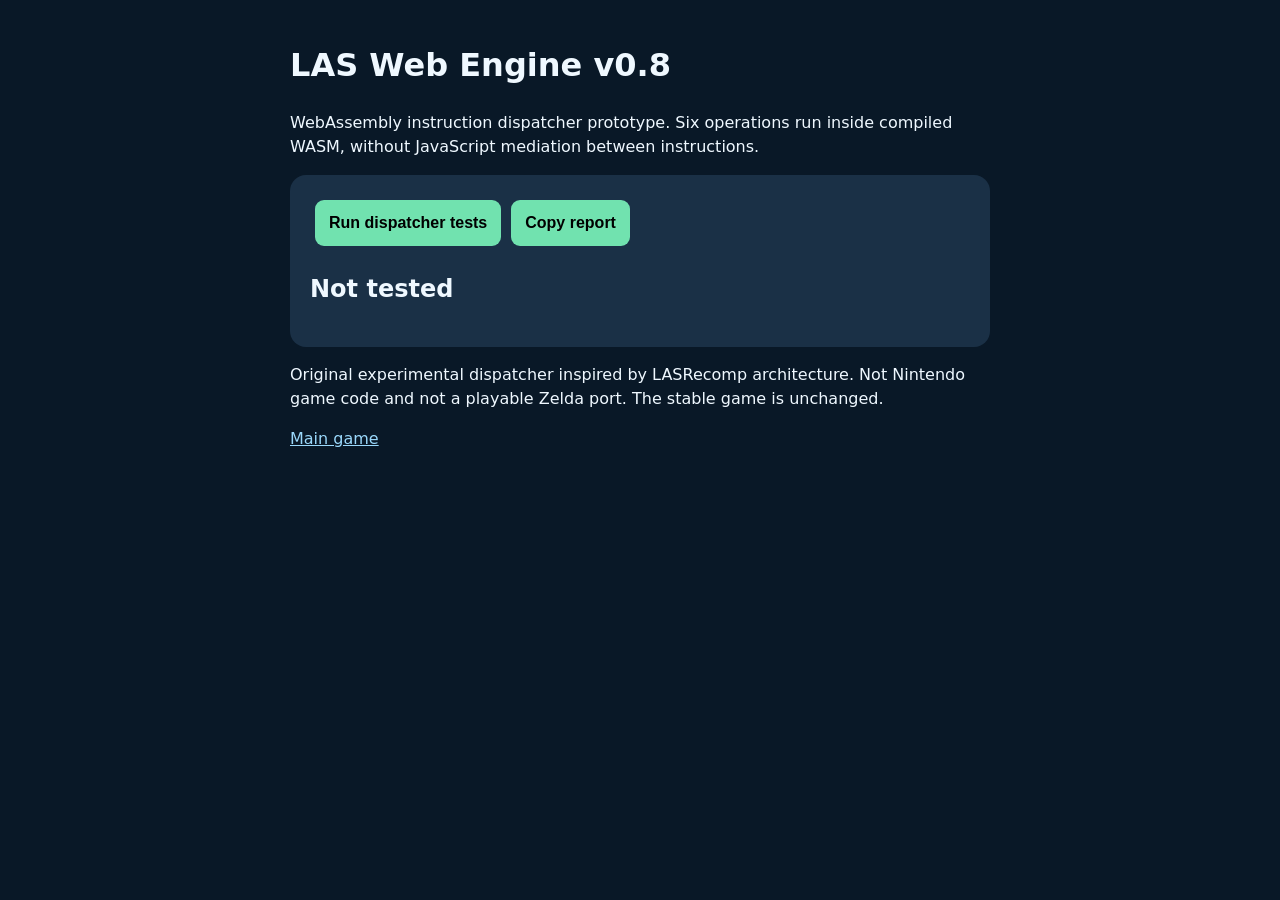
==== dev/dispatcher/index.html @ 83986266 "Publish LAS Web Engine v0.8 WASM dispatcher preview" ====
<!doctype html><html lang="en"><head><meta charset="utf-8"><meta name="viewport" content="width=device-width,initial-scale=1,viewport-fit=cover"><title>LAS v0.8 Dispatcher</title><style>body{margin:0;padding:20px;background:#091827;color:#eff8ff;font:16px system-ui;line-height:1.5}main{max-width:700px;margin:auto}section{background:#1a3046;border-radius:16px;padding:20px}button{background:#71e2af;border:0;padding:14px;border-radius:9px;font-weight:bold;font-size:16px;margin:5px}pre{white-space:pre-wrap;overflow-wrap:anywhere}a{color:#9ad8fb}</style></head><body><main><h1>LAS Web Engine v0.8</h1><p>WebAssembly instruction dispatcher prototype. Six operations run inside compiled WASM, without JavaScript mediation between instructions.</p><section><button id="run">Run dispatcher tests</button><button id="copy">Copy report</button><h2 id="status">Not tested</h2><pre id="out"></pre></section><p>Original experimental dispatcher inspired by LASRecomp architecture. Not Nintendo game code and not a playable Zelda port. The stable game is unchanged.</p><a href="../../">Main game</a></main><script>
const bytes=Uint8Array.from(atob("AGFzbQEAAAABDQNgAABgAAF/YAF/AX8DDAsAAQIBAgIBAQEBAQQFAXABAQEFBAEBAgIGCAF/[base64]////8XNwPwiICAAEEAQQA2AoCLgIAAQQBBADYChIuAgABBAEEANgKIi4CAAEEAQQA2AoyLgIAAC94EAQZ/QX8hAAJAQQAoAoCLgIAADQACQEEAKAKIi4CAACIBQQdJDQBBAEEBNgKAi4CAAEF/DwsCQCABQQR0IgBBgIiAgABqKAIAIgINAEEADwsCQAJAAkACQAJAIABBhIiAgABqKAIAIgNBA0sNACAAQYyIgIAAaigCACEEIABBiIiAgABqKAIAIQACQCACQX9qDgMAAwADCyAAQfwBSw0AIABBA3FFDQELQQBBAjYCgIuAgABBfw8LAkAgAkF/[base64]/[base64]"),c=>c.charCodeAt(0));let report="Not tested";
document.querySelector("#run").onclick=async()=>{try{const {instance}=await WebAssembly.instantiate(bytes);const x=instance.exports;x.reset();let lines=[],passed=0;const check=(name,ok)=>{lines.push((ok?"PASS":"FAIL")+" | "+name);passed+=Number(ok)};
check("WASM export step",typeof x.step==="function");
check("input A",(x.read32(0)>>>0)===0x7fffffff);
check("input B",x.read32(4)===1);
check("dispatcher halts",x.run()===0);
check("six instructions executed",x.steps()===6);
check("program counter at halt",x.pc()===6);
check("32-bit sum stored",(x.read32(8)>>>0)===0x80000000);
check("subtraction stored",(x.read32(12)>>>0)===0x7fffffff);
check("NZCV from subtraction",(x.flags()>>>0)===0x30000000);
check("no dispatch fault",x.fault()===0);
check("repeated HALT",x.step()===0);
check("memory preserved",(x.read32(0)>>>0)===0x7fffffff&&x.read32(4)===1);
report="LAS Web Engine v0.8\n"+passed+"/12 passed\n"+navigator.userAgent+"\n"+lines.join("\n");
document.querySelector("#status").textContent=passed+"/12 passed";document.querySelector("#out").textContent=report;
}catch(e){report="ERROR: "+e.message;document.querySelector("#status").textContent="ERROR";document.querySelector("#out").textContent=report}};
document.querySelector("#copy").onclick=async()=>{try{await navigator.clipboard.writeText(report);document.querySelector("#copy").textContent="Copied"}catch(e){alert(report)}};
</script></body></html>
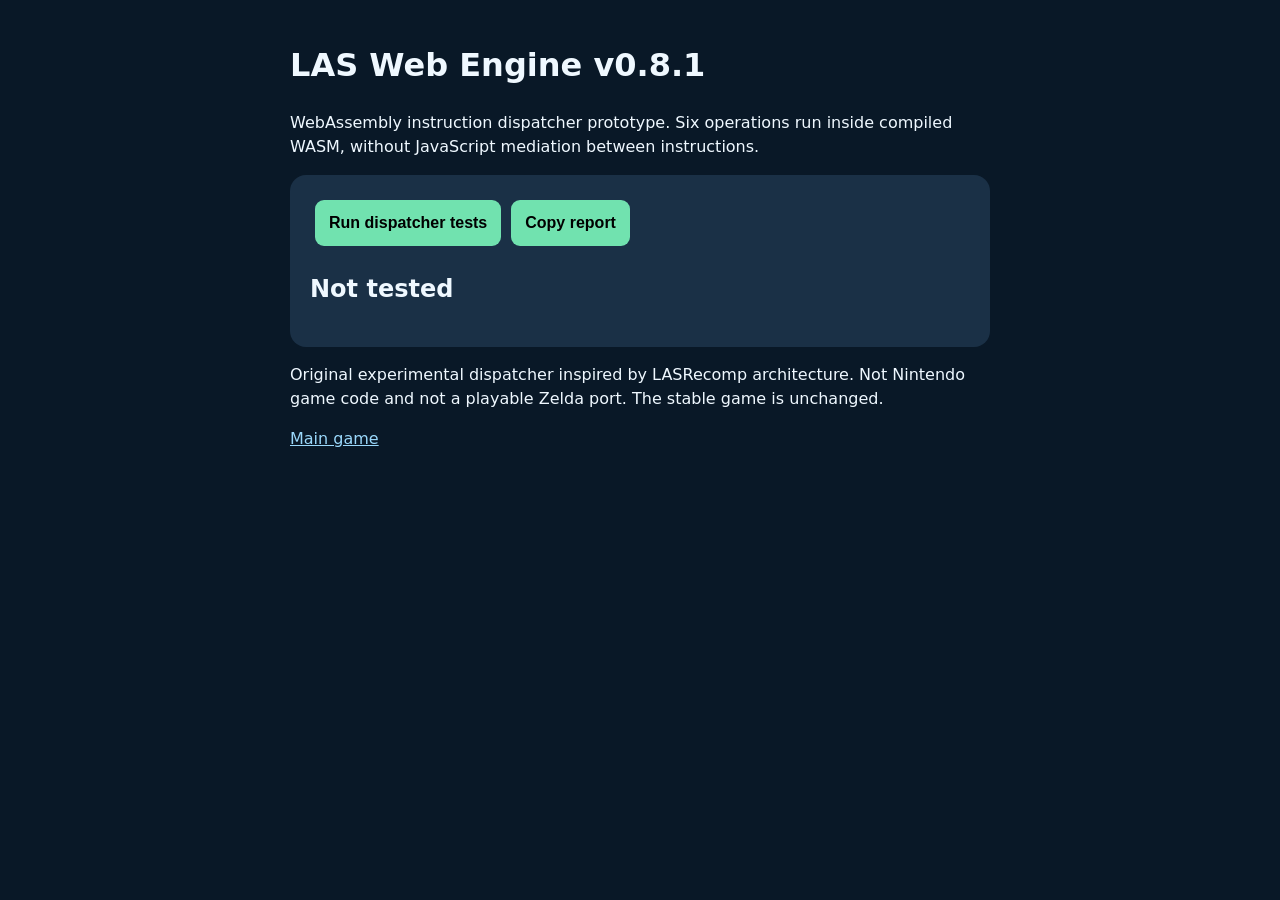
==== commit 16c32355: "Fix malformed v0.8 dispatcher WASM using locally validated binary" ====
--- a/dev/dispatcher/index.html
+++ b/dev/dispatcher/index.html
@@ -1,5 +1,5 @@
-<!doctype html><html lang="en"><head><meta charset="utf-8"><meta name="viewport" content="width=device-width,initial-scale=1,viewport-fit=cover"><title>LAS v0.8 Dispatcher</title><style>body{margin:0;padding:20px;background:#091827;color:#eff8ff;font:16px system-ui;line-height:1.5}main{max-width:700px;margin:auto}section{background:#1a3046;border-radius:16px;padding:20px}button{background:#71e2af;border:0;padding:14px;border-radius:9px;font-weight:bold;font-size:16px;margin:5px}pre{white-space:pre-wrap;overflow-wrap:anywhere}a{color:#9ad8fb}</style></head><body><main><h1>LAS Web Engine v0.8</h1><p>WebAssembly instruction dispatcher prototype. Six operations run inside compiled WASM, without JavaScript mediation between instructions.</p><section><button id="run">Run dispatcher tests</button><button id="copy">Copy report</button><h2 id="status">Not tested</h2><pre id="out"></pre></section><p>Original experimental dispatcher inspired by LASRecomp architecture. Not Nintendo game code and not a playable Zelda port. The stable game is unchanged.</p><a href="../../">Main game</a></main><script>
-const bytes=Uint8Array.from(atob("AGFzbQEAAAABDQNgAABgAAF/YAF/AX8DDAsAAQIBAgIBAQEBAQQFAXABAQEFBAEBAgIGCAF/[base64]////8XNwPwiICAAEEAQQA2AoCLgIAAQQBBADYChIuAgABBAEEANgKIi4CAAEEAQQA2AoyLgIAAC94EAQZ/QX8hAAJAQQAoAoCLgIAADQACQEEAKAKIi4CAACIBQQdJDQBBAEEBNgKAi4CAAEF/DwsCQCABQQR0IgBBgIiAgABqKAIAIgINAEEADwsCQAJAAkACQAJAIABBhIiAgABqKAIAIgNBA0sNACAAQYyIgIAAaigCACEEIABBiIiAgABqKAIAIQACQCACQX9qDgMAAwADCyAAQfwBSw0AIABBA3FFDQELQQBBAjYCgIuAgABBfw8LAkAgAkF/[base64]/[base64]"),c=>c.charCodeAt(0));let report="Not tested";
+<!doctype html><html lang="en"><head><meta charset="utf-8"><meta name="viewport" content="width=device-width,initial-scale=1,viewport-fit=cover"><title>LAS v0.8 Dispatcher</title><style>body{margin:0;padding:20px;background:#091827;color:#eff8ff;font:16px system-ui;line-height:1.5}main{max-width:700px;margin:auto}section{background:#1a3046;border-radius:16px;padding:20px}button{background:#71e2af;border:0;padding:14px;border-radius:9px;font-weight:bold;font-size:16px;margin:5px}pre{white-space:pre-wrap;overflow-wrap:anywhere}a{color:#9ad8fb}</style></head><body><main><h1>LAS Web Engine v0.8.1</h1><p>WebAssembly instruction dispatcher prototype. Six operations run inside compiled WASM, without JavaScript mediation between instructions.</p><section><button id="run">Run dispatcher tests</button><button id="copy">Copy report</button><h2 id="status">Not tested</h2><pre id="out"></pre></section><p>Original experimental dispatcher inspired by LASRecomp architecture. Not Nintendo game code and not a playable Zelda port. The stable game is unchanged.</p><a href="../../">Main game</a></main><script>
+const bytes=Uint8Array.from(atob("AGFzbQEAAAABDQNgAABgAAF/YAF/AX8DDQwAAAECAQICAQEBAQEEBQFwAQEBBQMBAAIGPwp/AUGQiwQLfwBBgAgLfwBBkAsLfwBBkAsLfwBBkIsEC38AQYAIC38AQZCLBAt/AEGAgAgLfwBBAAt/[base64]/////[base64]/AFLDQAgAUEDcUUNAQtBAEECNgKAi4CAAEF/[base64]/[base64]"),c=>c.charCodeAt(0));let report="Not tested";
 document.querySelector("#run").onclick=async()=>{try{const {instance}=await WebAssembly.instantiate(bytes);const x=instance.exports;x.reset();let lines=[],passed=0;const check=(name,ok)=>{lines.push((ok?"PASS":"FAIL")+" | "+name);passed+=Number(ok)};
 check("WASM export step",typeof x.step==="function");
 check("input A",(x.read32(0)>>>0)===0x7fffffff);
@@ -13,7 +13,7 @@
 check("no dispatch fault",x.fault()===0);
 check("repeated HALT",x.step()===0);
 check("memory preserved",(x.read32(0)>>>0)===0x7fffffff&&x.read32(4)===1);
-report="LAS Web Engine v0.8\n"+passed+"/12 passed\n"+navigator.userAgent+"\n"+lines.join("\n");
+report="LAS Web Engine v0.8.1\n"+passed+"/12 passed\n"+navigator.userAgent+"\n"+lines.join("\n");
 document.querySelector("#status").textContent=passed+"/12 passed";document.querySelector("#out").textContent=report;
 }catch(e){report="ERROR: "+e.message;document.querySelector("#status").textContent="ERROR";document.querySelector("#out").textContent=report}};
 document.querySelector("#copy").onclick=async()=>{try{await navigator.clipboard.writeText(report);document.querySelector("#copy").textContent="Copied"}catch(e){alert(report)}};
